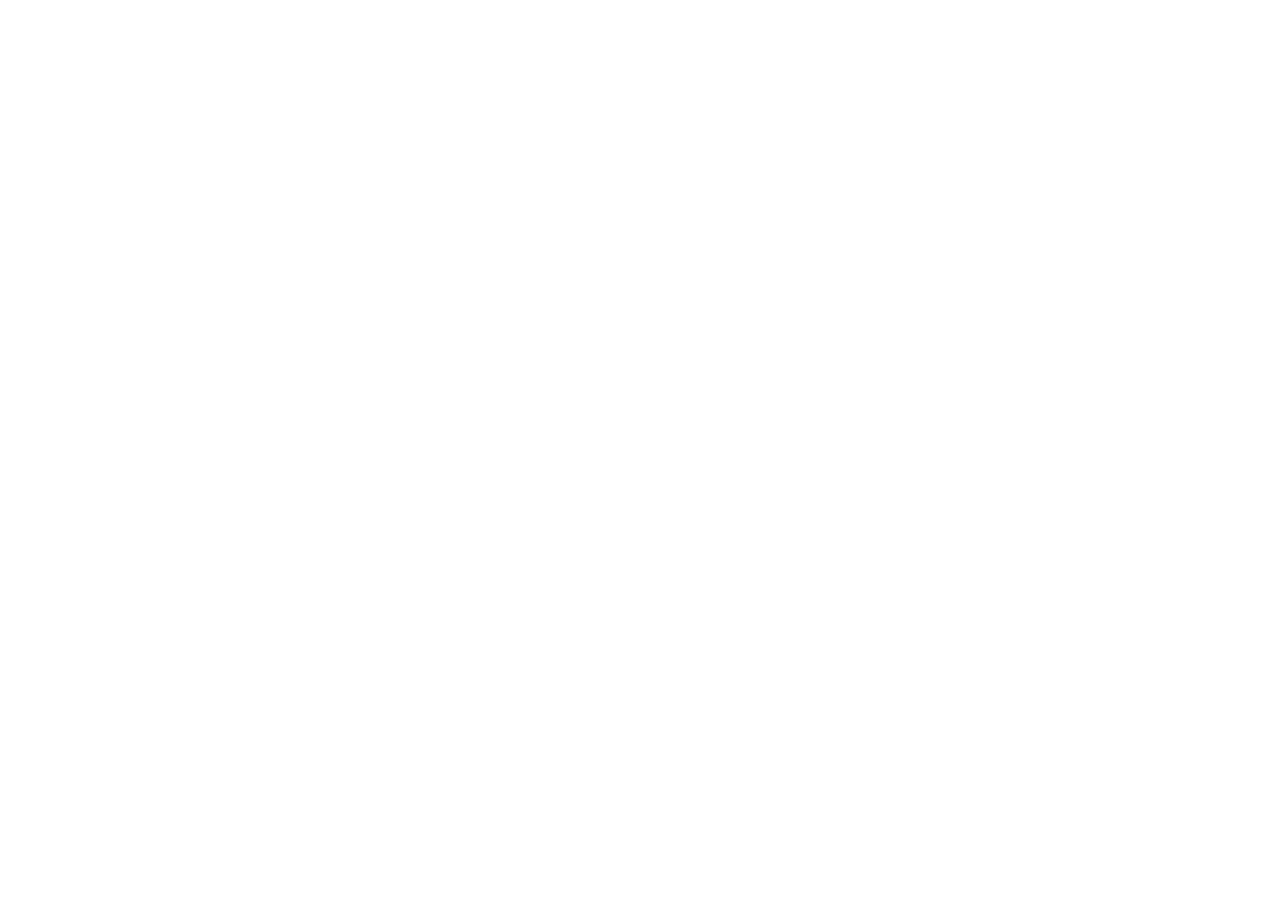
==== index.html @ 81c87549 "asignación 7" ====
<!DOCTYPE html>
<html lang="en">
<head>
    <meta charset="UTF-8">
    <meta name="viewport" content="width=device-width, initial-scale=1.0">
    <title>Document</title>
    <link rel="stylesheet" href="CSS/styles.css">
</head>
<body>
    
</body>
</html>
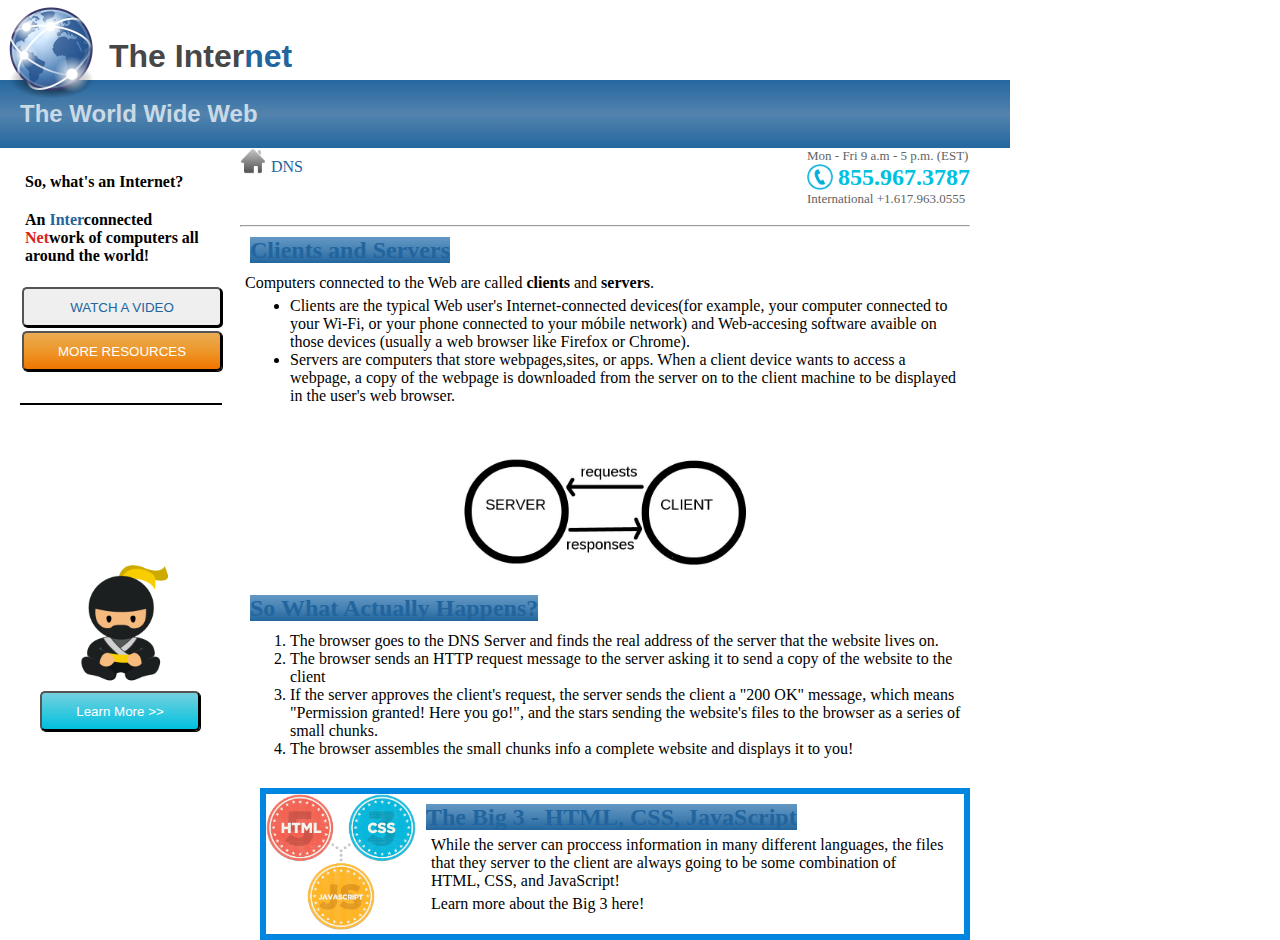
==== commit 356b005d: "asignación 7" ====
--- a/index.html
+++ b/index.html
@@ -3,10 +3,96 @@
 <head>
     <meta charset="UTF-8">
     <meta name="viewport" content="width=device-width, initial-scale=1.0">
-    <title>Document</title>
+    <title>internet</title>
     <link rel="stylesheet" href="CSS/styles.css">
 </head>
+
 <body>
+    <header>
+        <img src="img/globe.png" alt="globe">
+        <h1 >The Inter<span class="blue">net</span></h1>
+        <h2 >The World Wide Web</h2>
+    </header>
+
+    <div class="container">
+        <div class="internet">
+            <p>So, what's an <span>Internet?</span></p>
+            <p>An <span class="blue">Inter</span>connected <span class="red">Net</span>work of computers all around the world!</p>
+            <button class="blue">WATCH A VIDEO</button>
+            <button class="orange">MORE RESOURCES</button>
+            <br><hr><br>
+
+            <div class="image">
+                <h2>Reinvent your carrer in just 14 weeks</h2>
+                <img src="img/ninja.png" alt="ninja">
+                <button class="cyan">Learn More >></button>
+            </div>
+        </div>
+
+    <div id="content">
+        <div class="principal">
+            <div class="home">
+                <img src="img/home.png" alt="home">
+                <p><span class="blue">DNS</span></p>
+            </div>
+
+        <div class="contact">
+            <p>Mon - Fri 9 a.m - 5 p.m. (EST)</p>
+
+            <div class="phone">
+                <img src="img/phone.png" alt="phone">
+                <h2><span class="celeste">855.967.3787</span></h2>
+            </div>
+            <p>International +1.617.963.0555</p>
+        </div>
+    </div>
+
+    <br><hr>
+
+    <div class="descripcion">
+        <h2><span class="blue">Clients and Servers</span></h2>
+        <p>Computers connected to the <span class="celeste">Web</span> are called <span class="black">clients</span> and <span class="black">servers</span>.</p>
+
+        <div class="lista">
+            <ul>
+                <li><span class="celeste">Clients</span> are the typical Web user's Internet-connected devices(for example, your computer connected
+                    to your Wi-Fi, or your phone connected to your móbile network) and <span class="celeste">Web-accesing software</span> avaible 
+                    on those devices (usually a web browser like Firefox or Chrome).</li>
+                <li><span class="celeste">Servers</span> are computers that store <span class="celeste">webpages</span>,<span class="celeste">sites</span>, 
+                    or <span class="celeste">apps</span>. When a client device wants to access a webpage, a copy of 
+                    the webpage is downloaded from the server on to the client machine to be  displayed 
+                    in the user's web browser.</li>
+            </ul>
+        </div>
     
+        <div class="client-server">
+            <img src="img/client_server.jpg" alt="client-server">
+        </div>
+        <h2><span class="blue">So What Actually Happens?</span></h2>
+
+        <div class="lista">
+            <ol>
+                <li>The browser goes to the <span class="celeste">DNS Server</span> and finds the real address of the <span class="celeste">server</span> that the website lives on.</li>
+                <li>The browser sends an <span class="celeste">HTTP request</span> message to the server asking it to send a copy of the 
+                    website to the client</li>
+                <li>If the server approves the client's request, the server sends the client a <span class="celeste">"200 OK" message</span>, which 
+                    means "Permission granted! Here you go!", and the stars sending the website's files to the browser as a series of small chunks.</li>
+                <li>The browser assembles the small chunks info a complete website and displays it to you!</li>
+            </ol>
+        </div>
+    </div>
+
+    <div class="pdp">
+        <div class="tecnologias">
+            <img src="img/html.png" alt="tecnologías">
+        </div>
+
+        <div class="tecno-descripcion">
+            <h2><span class="blue">The Big 3 - HTML, CSS, JavaScript</span></h2>
+            <p>While the server can proccess information in many different languages, the files that 
+                they server to the client are always going to be some combination of HTML, CSS, and JavaScript!</p>
+            <p>Learn more about the Big 3 <span class="celeste">here</span>!</p>
+        </div>
+    </div>
 </body>
 </html>--- a/CSS/styles.css
+++ b/CSS/styles.css
@@ -0,0 +1,209 @@
+*{
+    margin: 0;
+    padding: 0;
+}
+
+body{
+    width: 970px;
+}
+
+header{
+    position: relative; 
+    z-index: 1; 
+}
+
+header h1{
+    display: inline-block;  
+    color: #474747;
+    padding: 5px;
+    position: relative;
+    vertical-align: bottom;
+    font-family: Verdana, Geneva, Tahoma, sans-serif;
+}
+
+header h2{
+    padding: 20px;
+    color: #c9d9e6;
+    width: 970px;
+    background: linear-gradient(#26679f, #5283ad, #24679f);
+    font-family: Verdana, Geneva, Tahoma, sans-serif;
+    position: relative; 
+    z-index: -1; 
+}
+
+header h2::before{
+    content: "";
+    display: block;
+    position: absolute;
+    left: 0;
+    bottom: -20px;
+    width: 100px;
+    height: 100px;
+    background: url(img/globe.png) no-repeat;
+}
+
+header img{
+    width: 100px;
+    display: inline;
+    vertical-align: middle;
+    margin-bottom: -20px; 
+    position: relative; 
+    z-index: 2; 
+}
+
+.blue{
+    color: #22659e;
+}
+
+.red{
+    color:#d9231c;
+}
+
+.internet{
+    margin: 20px;
+    width: 200px;
+    flex-direction: column;
+}
+
+.internet h2{
+    padding: 15px;
+}
+
+.internet p{
+    font-weight: bold;
+    margin-bottom: 20px;
+}
+
+button{
+    width: 200px;
+    height: 40px;
+    margin: 2px;
+    box-shadow: 1px 1px black;
+    border-radius: 5px;
+    color: #ffffff;
+}
+
+h2 .blue{
+background:linear-gradient(#6398c4,#4782b3,#23669e)
+}
+
+.orange{
+    background:linear-gradient(#eaac53,#ed972a,#f07500)
+}
+
+.internet hr{
+    margin-top: 30px;
+    margin-bottom:10px;
+    width: 100%;
+    border: black solid 1px;
+}
+
+.image{
+    text-align: center;
+    font-family: Verdana, Geneva, Tahoma, sans-serif;
+    color: white;
+    width: 200px;
+    background-image: url(img/ad_background.png);
+}
+
+.image img{
+    width: 100px;
+}
+
+.cyan{
+    width: 160px;
+    margin-bottom: 30px;
+    background: linear-gradient(#75d0df,#3ac9df,#00c0df);
+}
+
+.content{
+    width: 100%;
+    flex-direction: column;
+    margin: 20px;
+}
+
+.principal img{
+    width: 26px;
+    height: 26px;
+}
+
+.home{
+    display: flex;
+    vertical-align: middle;
+}
+
+.home p{
+    padding-top: 5px;
+}
+
+.container{
+    display: flex;
+}
+
+.contact p{
+    color: #636363;
+    font-size: small;
+    margin: 0;
+}
+
+h2 .celeste{
+color: #00c0df;
+}
+
+.black{
+    font-weight: bold;
+    color: black;
+}
+
+.principal{
+    display: flex;
+    justify-content: space-between;
+}
+
+.phone{
+    display: flex;
+}
+
+.phone img{
+    margin-right: 5px;
+}
+
+.descripcion h2{
+    margin: 10px;
+    text-align: start;
+}
+
+p{
+    margin: 5px;
+}
+.lista{
+    margin-left: 50px;
+    margin-bottom: 30px;
+}
+
+.descripcion img{
+    margin: 20px;
+    width: 300px;
+}
+
+.client-server{
+    margin: 10px;
+    display: flex;
+    justify-content: center;
+}
+
+.pdp{
+    margin-left: 20px;
+    display: flex;
+    border-width: 6px;
+    border-style: solid;
+    border-color: #0085e0;
+}
+
+.tecnologias img{
+    width: 150px;
+}
+
+.tecno-descripcion{
+    margin: 10px;
+}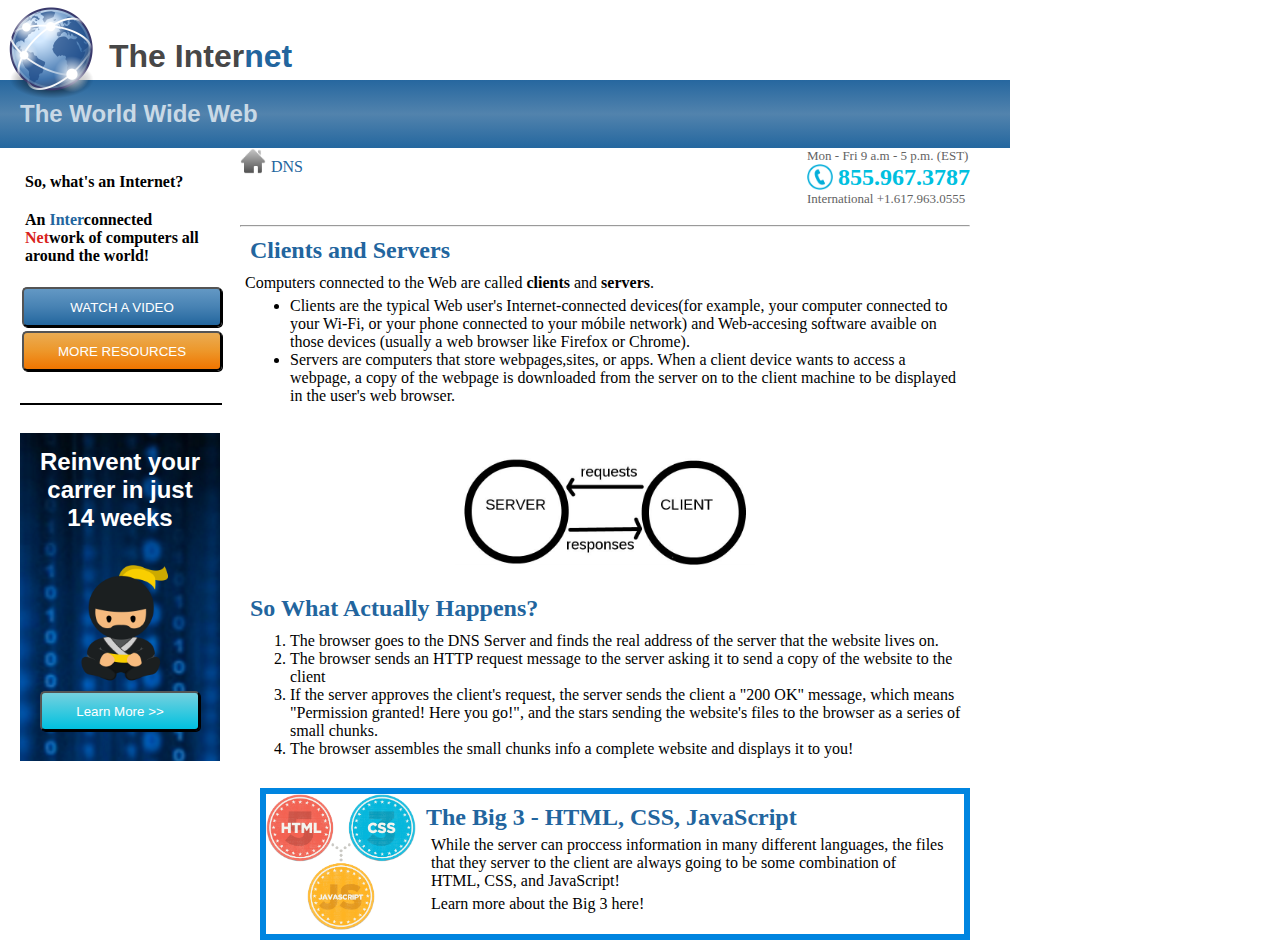
==== commit 7f4474f6: "asignación 7" ====
--- a/index.html
+++ b/index.html
@@ -10,14 +10,14 @@
 <body>
     <header>
         <img src="img/globe.png" alt="globe">
-        <h1 >The Inter<span class="blue">net</span></h1>
+        <h1 >The Inter<span class="azul">net</span></h1>
         <h2 >The World Wide Web</h2>
     </header>
 
     <div class="container">
         <div class="internet">
             <p>So, what's an <span>Internet?</span></p>
-            <p>An <span class="blue">Inter</span>connected <span class="red">Net</span>work of computers all around the world!</p>
+            <p>An <span class="azul">Inter</span>connected <span class="red">Net</span>work of computers all around the world!</p>
             <button class="blue">WATCH A VIDEO</button>
             <button class="orange">MORE RESOURCES</button>
             <br><hr><br>
@@ -33,7 +33,7 @@
         <div class="principal">
             <div class="home">
                 <img src="img/home.png" alt="home">
-                <p><span class="blue">DNS</span></p>
+                <p><span class="azul">DNS</span></p>
             </div>
 
         <div class="contact">
@@ -50,7 +50,7 @@
     <br><hr>
 
     <div class="descripcion">
-        <h2><span class="blue">Clients and Servers</span></h2>
+        <h2><span class="azul">Clients and Servers</span></h2>
         <p>Computers connected to the <span class="celeste">Web</span> are called <span class="black">clients</span> and <span class="black">servers</span>.</p>
 
         <div class="lista">
@@ -68,7 +68,7 @@
         <div class="client-server">
             <img src="img/client_server.jpg" alt="client-server">
         </div>
-        <h2><span class="blue">So What Actually Happens?</span></h2>
+        <h2><span class="azul">So What Actually Happens?</span></h2>
 
         <div class="lista">
             <ol>
@@ -88,7 +88,7 @@
         </div>
 
         <div class="tecno-descripcion">
-            <h2><span class="blue">The Big 3 - HTML, CSS, JavaScript</span></h2>
+            <h2><span class="azul">The Big 3 - HTML, CSS, JavaScript</span></h2>
             <p>While the server can proccess information in many different languages, the files that 
                 they server to the client are always going to be some combination of HTML, CSS, and JavaScript!</p>
             <p>Learn more about the Big 3 <span class="celeste">here</span>!</p>
--- a/CSS/styles.css
+++ b/CSS/styles.css
@@ -39,7 +39,7 @@
     bottom: -20px;
     width: 100px;
     height: 100px;
-    background: url(img/globe.png) no-repeat;
+    background: url(../img/globe.png) no-repeat;
 }
 
 header img{
@@ -51,7 +51,7 @@
     z-index: 2; 
 }
 
-.blue{
+.azul{
     color: #22659e;
 }
 
@@ -83,7 +83,7 @@
     color: #ffffff;
 }
 
-h2 .blue{
+.blue{
 background:linear-gradient(#6398c4,#4782b3,#23669e)
 }
 
@@ -103,7 +103,7 @@
     font-family: Verdana, Geneva, Tahoma, sans-serif;
     color: white;
     width: 200px;
-    background-image: url(img/ad_background.png);
+    background-image: url(../img/ad_background.png);
 }
 
 .image img{
